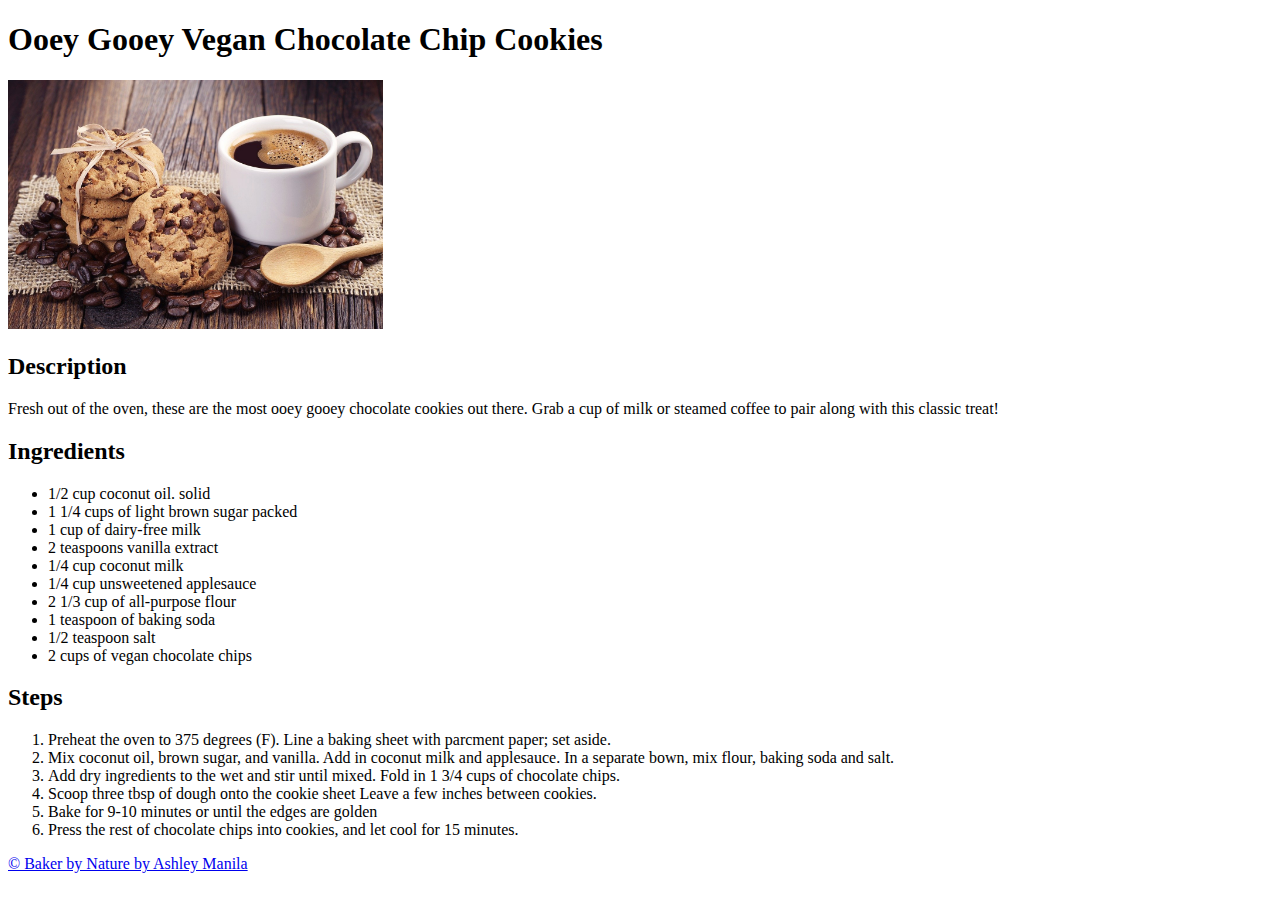
==== cookies.html @ ce017c34 "all pages have been completed" ====
<!DOCTYPE html>
<html>
    <head>
        <meta charset='UTF 8'/>
        <title>Vegan Chocolate Chip Cookies</title>
    </head>
    <body>
      <h1> Ooey Gooey Vegan Chocolate Chip Cookies</h1>
      <img src='images/cookies.jpg' width='375' alt='cookie'>
      <h2> Description</h2>
      <p>Fresh out of the oven, these are the most ooey gooey chocolate
          cookies out there. Grab a cup of milk or steamed coffee to 
          pair along with this classic treat!
      </p>

      <h2>Ingredients</h2>
      <ul>
        <li>1/2 cup coconut oil. solid</li>
        <li>1 1/4 cups of light brown sugar packed</li>
        <li>1 cup of dairy-free milk</li>
        <li>2 teaspoons vanilla extract</li>
        <li>1/4 cup coconut milk</li>
        <li>1/4 cup unsweetened applesauce</li>
        <li> 2 1/3 cup of all-purpose flour</li>
        <li>1 teaspoon of baking soda</li>
        <li>1/2 teaspoon salt</li>
        <li> 2 cups of vegan chocolate chips</li>
    </ul>
    
    <h2>Steps</h2>
    <ol>
        <li>Preheat the oven to 375 degrees (F). Line a baking sheet
            with parcment paper; set aside.</li>
        <li>Mix coconut oil, brown sugar, and vanilla. Add in coconut milk and
            applesauce. In a separate bown, mix flour, baking soda and salt.</li>
        <li>Add dry ingredients to the wet and stir until mixed. Fold
            in 1 3/4 cups of chocolate chips.</li>
        <li>Scoop three tbsp of dough onto the cookie sheet Leave a few inches
            between cookies. </li>
        <li>Bake for 9-10 minutes or until the edges are golden</li>
        <li>Press the rest of chocolate chips into cookies, and let 
            cool for 15 minutes.</li>

    </ol>
    <a href="https://bakerbynature.com/the-most-wonderful-vegan-chocolate-chip-cookies-ever/#wprm-recipe-container-37894">&copy Baker by Nature by Ashley Manila</a>
    </body>
    <!-- https://bakerbynature.com/the-most-wonderful-vegan-chocolate-chip-cookies-ever/#wprm-recipe-container-37894-->
</html>
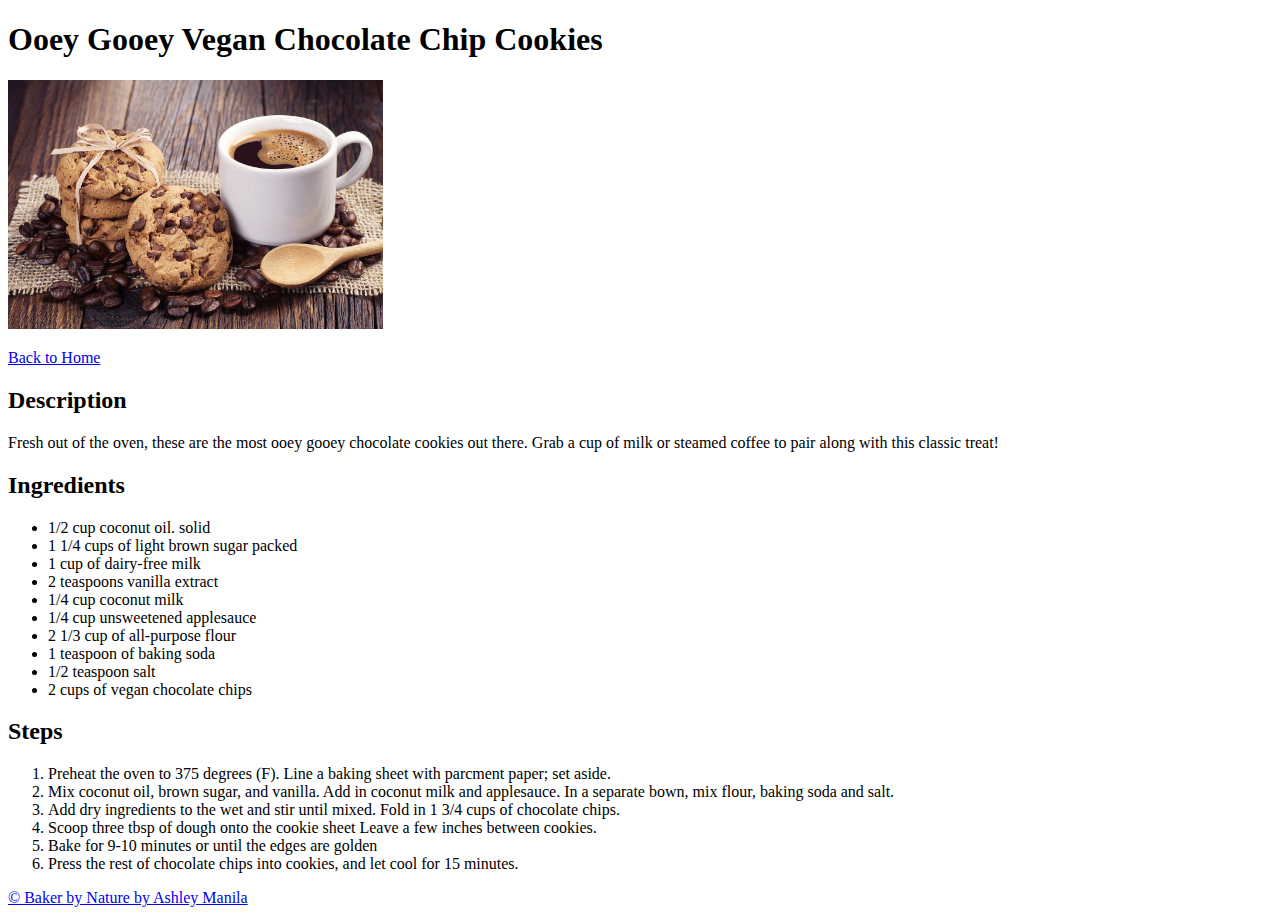
==== commit cabacfdb: "all are edited" ====
--- a/cookies.html
+++ b/cookies.html
@@ -7,6 +7,8 @@
     <body>
       <h1> Ooey Gooey Vegan Chocolate Chip Cookies</h1>
       <img src='images/cookies.jpg' width='375' alt='cookie'>
+      <p></p>
+      <a href="index.html"> Back to Home</a>
       <h2> Description</h2>
       <p>Fresh out of the oven, these are the most ooey gooey chocolate
           cookies out there. Grab a cup of milk or steamed coffee to 
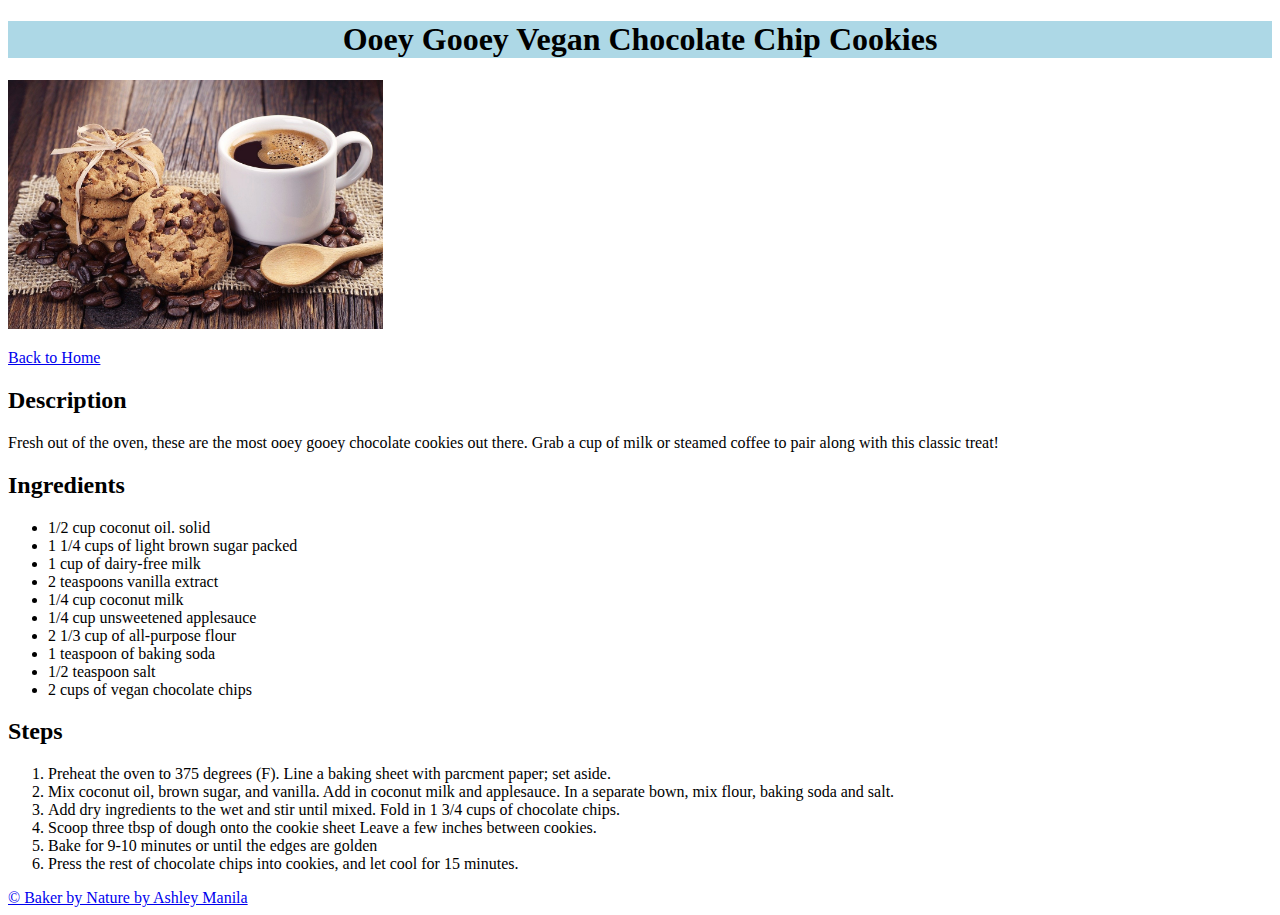
==== commit 409ced9e: "oppening CSS" ====
--- a/cookies.html
+++ b/cookies.html
@@ -2,6 +2,7 @@
 <html>
     <head>
         <meta charset='UTF 8'/>
+        <link rel="stylesheet" href="style.css">
         <title>Vegan Chocolate Chip Cookies</title>
     </head>
     <body>
--- a/style.css
+++ b/style.css
@@ -0,0 +1,10 @@
+h1 {
+    background-color: lightblue;
+    text-align: center; 
+}
+
+.mainpic {
+    display: flex;
+    justify-content: center;
+    background-color: bisque;
+}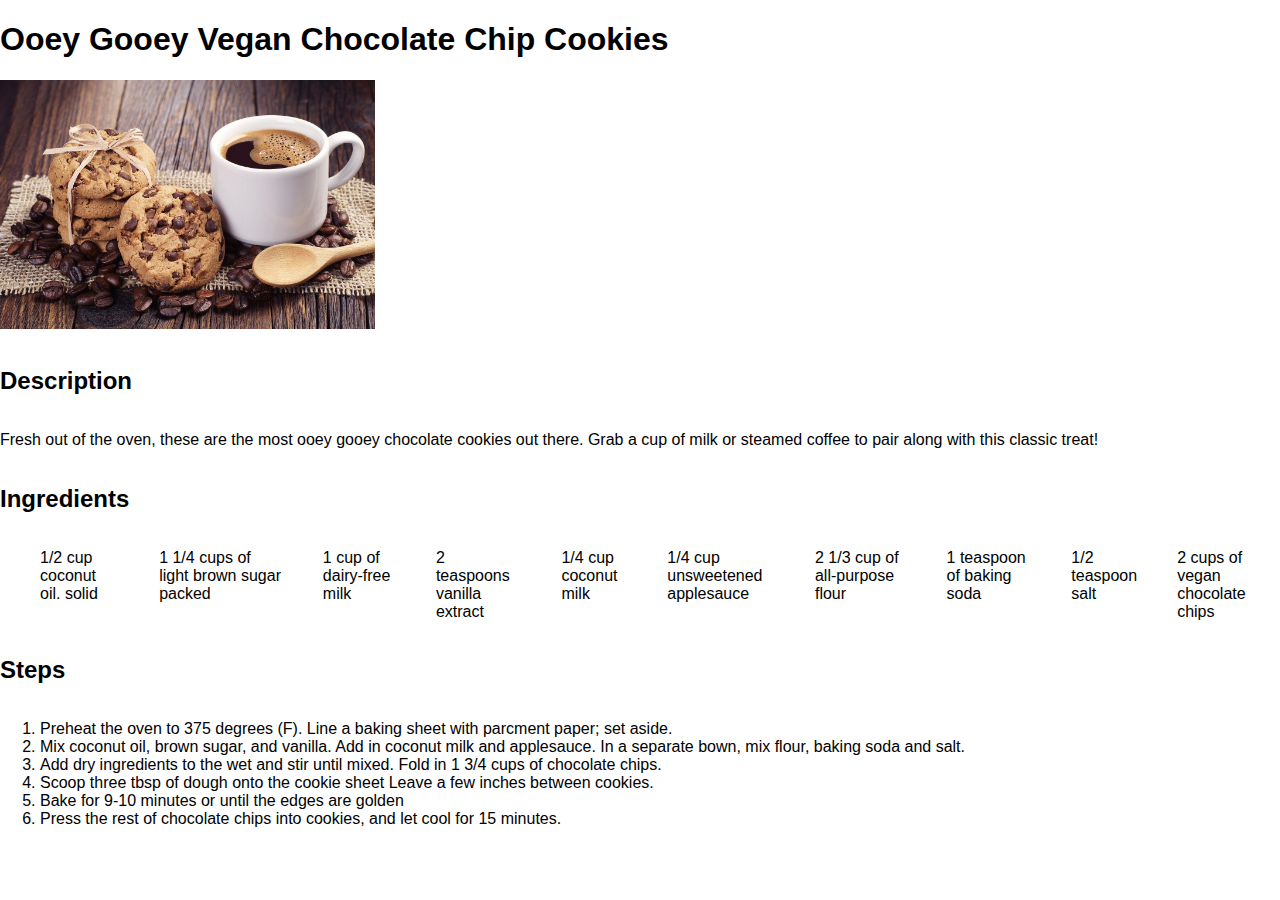
==== commit eaee2aab: "send" ====
--- a/cookies.html
+++ b/cookies.html
@@ -8,7 +8,7 @@
     <body>
       <h1> Ooey Gooey Vegan Chocolate Chip Cookies</h1>
       <img src='images/cookies.jpg' width='375' alt='cookie'>
-      <p></p>
+      
       <a href="index.html"> Back to Home</a>
       <h2> Description</h2>
       <p>Fresh out of the oven, these are the most ooey gooey chocolate
--- a/style.css
+++ b/style.css
@@ -1,10 +1,69 @@
-h1 {
-    background-color: lightblue;
-    text-align: center; 
+body {
+    height: 100vh;
+    margin: 0;
+    overflow: hidden;
+    display: flex;
+    flex-direction: column;
+    font-family: Roboto, sans-serif;
+
+}
+
+.header {
+    display: flex;
+    flex-direction: row;
+    justify-content: space-between;
+    background-color: black;
+    color: white;
+    margin: 0;
+    padding: 16px;
 }
 
 .mainpic {
     display: flex;
+    width: 100%;
+    height: 100%;
+    background-image: url(https://media.giphy.com/media/12uXi1GXBibALC/giphy.gif);
+    /*background-image: url("images/homepage.jpg"); */
+    background-size: cover;
+    background-repeat: no-repeat;
     justify-content: center;
-    background-color: bisque;
-}+}
+
+.inner {
+    color: white;
+    font-size: 200px;
+    font-weight: 100;
+    font-style: italic;
+    display: flex;
+    margin: auto;
+    flex-wrap: wrap;
+
+}
+
+
+ul {
+    list-style-type: none;
+    display: flex;
+    flex-direction: row;
+    gap: 40px;
+}
+
+a {
+    text-decoration: none;
+    color: white;
+    
+}
+
+a:hover {
+    color:bisque;
+}
+
+.footer {
+    display: flex;
+    justify-content: space-between;
+    padding: 16px;
+    margin-top: auto;
+    background-color: black;
+    color: white;
+}
+
